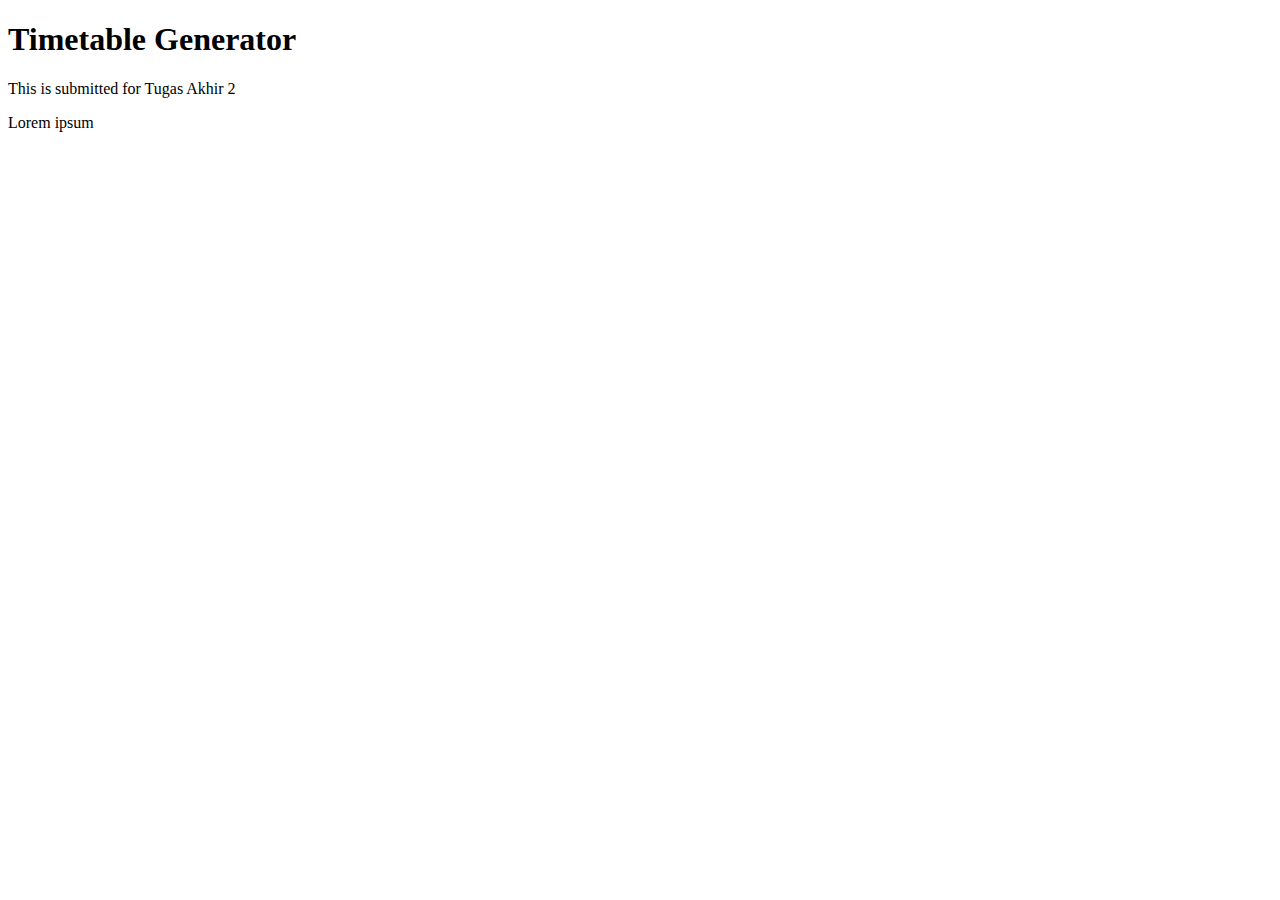
==== src/templates/index.html @ 75ae58be "add dependency pyyaml" ====
<!DOCTYPE html>
<html>
    <head>
        <meta charset="utf-8">
        <meta http-equiv="X-UA-Compatible" content="IE=edge">
        <title>Timetable</title>
        <meta name="description" content="">
        <meta name="viewport" content="width=device-width, initial-scale=1">
        <link rel="stylesheet" href="">
    </head>
    <body>
        <header>
            <h1>Timetable Generator</h1>
            <p>This is submitted for Tugas Akhir 2</p>
        </header>
        <main>
            <form action="POST">
                Lorem ipsum
            </form>
        </main>
    </body>
</html>
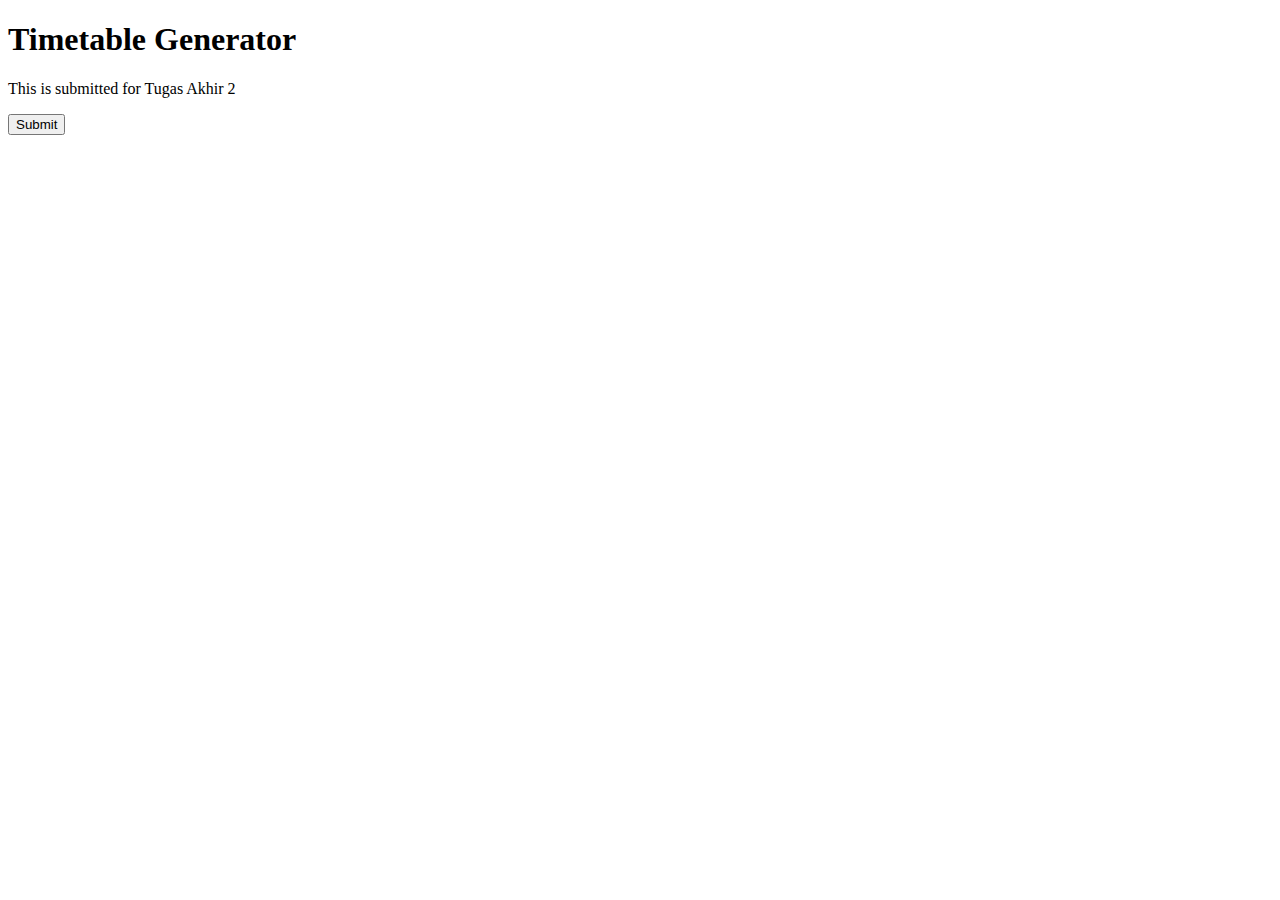
==== commit be0d2ab1: "move folder" ====
--- a/src/templates/index.html
+++ b/src/templates/index.html
@@ -16,7 +16,7 @@
         </header>
         <main>
             <form action="POST">
-                Lorem ipsum
+                <button>Submit</button>
             </form>
         </main>
     </body>
